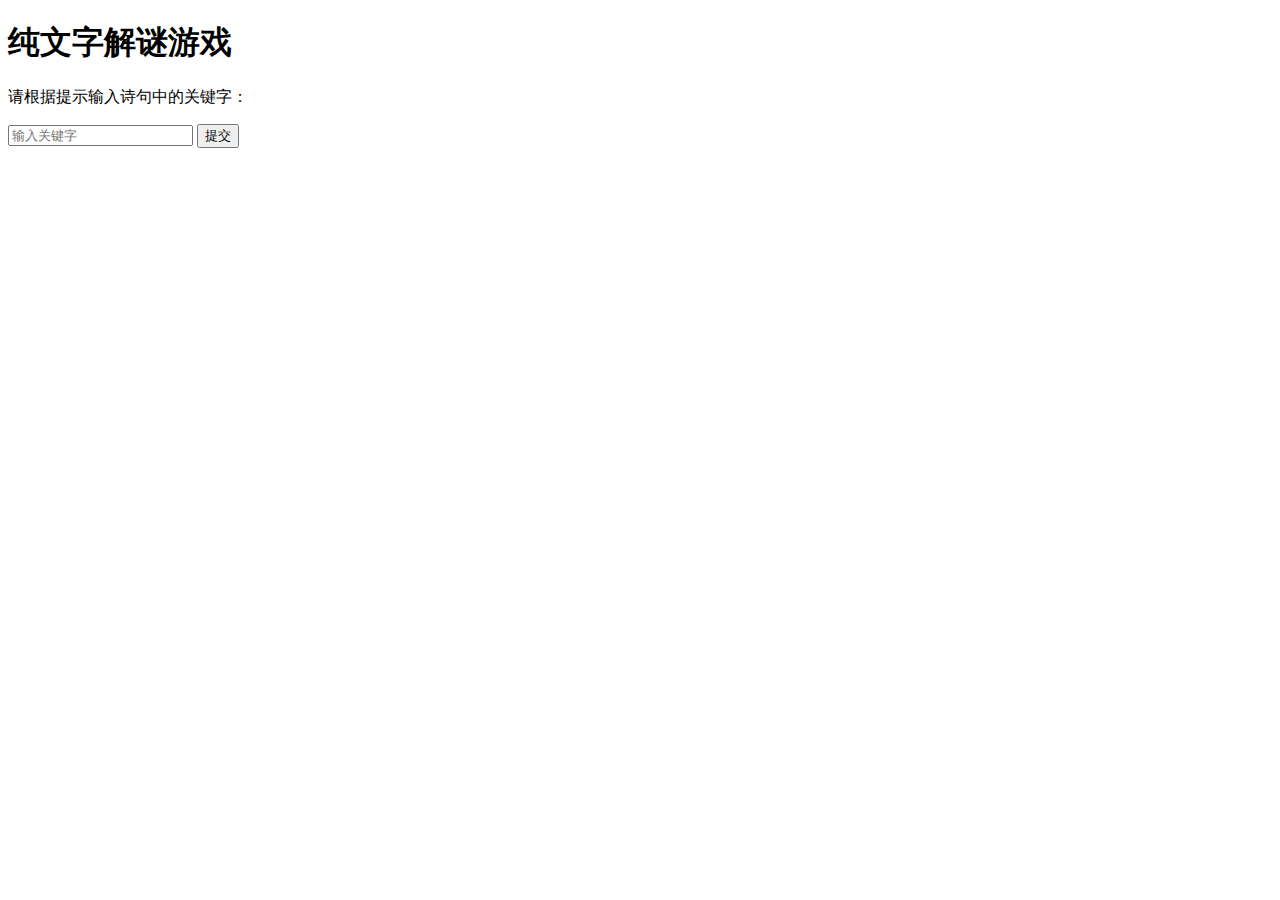
==== index.html @ 5e60859a "Update index.html" ====
<!DOCTYPE html>
<html lang="en">
<head>
    <meta charset="UTF-8">
    <meta name="viewport" content="width=device-width, initial-scale=1.0">
    <title>解谜游戏</title>
    <link rel="stylesheet" href="styles.css">
</head>
<body>
    <div class="container">
        <h1>纯文字解谜游戏</h1>
        <p id="puzzle-text">请根据提示输入诗句中的关键字：</p>
        <input type="text" id="input-text" placeholder="输入关键字">
        <button id="submit-btn">提交</button>
        <p id="hint-text"></p>
    </div>
    <script src="script.js"></script>
</body>
</html>
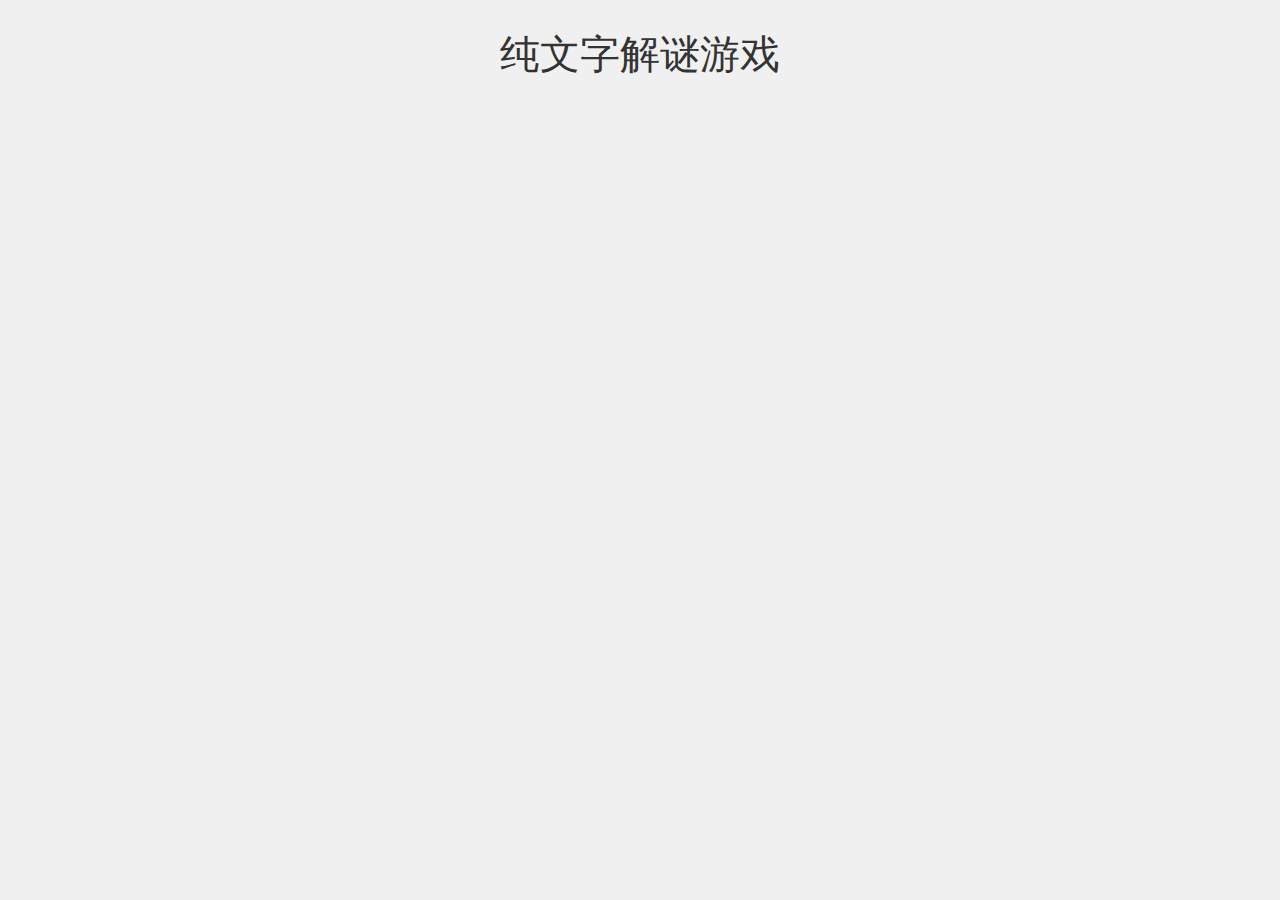
==== commit 6d1cfedc: "Update index.html" ====
--- a/index.html
+++ b/index.html
@@ -1,19 +1,212 @@
 <!DOCTYPE html>
-<html lang="en">
+<html lang="zh">
 <head>
     <meta charset="UTF-8">
     <meta name="viewport" content="width=device-width, initial-scale=1.0">
-    <title>解谜游戏</title>
-    <link rel="stylesheet" href="styles.css">
+    <title>纯文字解谜游戏</title>
+    <style>
+        @import url('https://fonts.googleapis.com/css2?family=Roboto:wght@300;400&display=swap');
+
+        body {
+            font-family: 'Roboto', sans-serif;
+            text-align: center;
+            background-color: #f0f0f0;
+            transition: background-color 1s;
+        }
+        h1 {
+            color: #333;
+            font-weight: 300;
+            font-size: 2.5em;
+            margin-bottom: 30px;
+        }
+        .riddle {
+            opacity: 0;
+            transform: translateY(20px);
+            animation: fadeInUp 1s forwards;
+            background-color: white;
+            border-radius: 5px;
+            padding: 20px;
+            margin: 10px;
+            box-shadow: 0 2px 4px rgba(0, 0, 0, 0.1);
+        }
+        @keyframes fadeInUp {
+            0% {
+                opacity: 0;
+                transform: translateY(20px);
+            }
+            100% {
+                opacity: 1;
+                transform: translateY(0);
+            }
+        }
+        input[type="radio"] {
+            margin: 0 5px;
+        }
+        label {
+            font-size: 1em;
+            color: #333;
+        }
+        button {
+            margin: 10px;
+            padding: 5px 10px;
+            background-color: #4CAF50;
+            color: white;
+            border: none;
+            border-radius: 3px;
+            cursor: pointer;
+            font-family: 'Roboto', sans-serif;
+            transition: background-color 0.3s, transform 0.3s;
+        }
+        button:hover {
+            background-color: #45a049;
+            transform: scale(1.05);
+        }
+        .hint {
+            color: #888;
+            font-size: 0.9em;
+            font-style: italic;
+        }
+    </style>
 </head>
 <body>
-    <div class="container">
-        <h1>纯文字解谜游戏</h1>
-        <p id="puzzle-text">请根据提示输入诗句中的关键字：</p>
-        <input type="text" id="input-text" placeholder="输入关键字">
-        <button id="submit-btn">提交</button>
-        <p id="hint-text"></p>
+    <h1>纯文字解谜游戏</h1>
+    <div id="riddle-container">
+        <div id="riddle-1" class="riddle">
+            <p>谜题1：它是中国的首都，有着悠久的历史和文化。</p>
+            <input type="radio" id="answer-1-1" name="answer-1" value="北京市">
+            <label for="answer-1-1">北京市</label>
+            <input type="radio" id="answer-1-2" name="answer-1" value="上海市">
+            <label for="answer-1-2">上海市</label>
+            <button onclick="checkAnswer(1)">提交答案</button>
+            <p class="hint">提示：它的名字由两个汉字组成。</p>
+        </div>
     </div>
-    <script src="script.js"></script>
+    <script>
+        const riddles = [
+            "北京市",
+            "朝阳区",
+            "天辰东路1号院",
+            "亚洲金融大厦",
+            "D座",
+            "五层",
+            "空中花园"
+        ];
+
+        function checkAnswer(index) {
+            const answerInputs = document.getElementsByName(`answer-${index}`);
+            let answer = "";
+            for (const input of answerInputs) {
+                if (input.checked) {
+                    answer = input.value;
+                    break;
+                }
+            }
+            if (answer === riddles[index - 1]) {
+                if (index === riddles.length) {
+                    alert("恭喜你，已经完成所有谜题！");
+                } else {
+                    document.getElementById(`riddle-${index}`).style.animation = "fadeOutDown 1s forwards";
+                    setTimeout(() => {
+                        document.getElementById(`riddle-${index}`).style.display = "none";
+                        const nextRiddle = document.createElement("div");
+                        nextRiddle.id = `riddle-${index + 1}`;
+                        nextRiddle.className = "riddle";
+                        nextRiddle.innerHTML = `
+                            <p>谜题${index + 1}：${getRiddleText(index)}</p>
+                            ${getAnswerOptions(index + 1)}
+                            <button onclick="checkAnswer(${index + 1})">提交答案</button>
+                            <p class="hint">${getHintText(index)}</p>
+                        `;
+                        document.getElementById("riddle-container").appendChild(nextRiddle);
+                    }, 1000);
+                }
+            } else {
+                alert("答案错误，请重试！");
+            }
+        }
+
+        function getRiddleText(index) {
+            switch (index) {
+                case 1:
+                    return "它是北京市的一个行政区，有着许多现代化的建筑。";
+                case 2:
+                    return "这是一个位于朝阳区的住宅小区，地址中包含了一个方向和一个天体。";
+                case 3:
+                    return "这座大厦位于上述住宅小区附近，名字中包含了一个洲和一个经济术语。";
+                case 4:
+                    return "在这座大厦中，有一个字母代表的建筑部分。";
+                case 5:
+                return "在这个建筑部分中，有一个楼层的名字是一个数字。";
+                case 6:
+                return "在这个楼层上，有一个特殊的区域，它位于空中并且有很多植物。";
+                default:
+                return "";
+                }
+              }
+ function getAnswerOptions(index) {
+        switch (index) {
+            case 2:
+                return `
+                    <input type="radio" id="answer-2-1" name="answer-2" value="朝阳区">
+                    <label for="answer-2-1">朝阳区</label>
+                    <input type="radio" id="answer-2-2" name="answer-2" value="海淀区">
+                    <label for="answer-2-2">海淀区</label>
+                `;
+            case 3:
+                return `
+                    <input type="radio" id="answer-3-1" name="answer-3" value="天辰东路1号院">
+                    <label for="answer-3-1">天辰东路1号院</label>
+                    <input type="radio" id="answer-3-2" name="answer-3" value="天辰西路1号院">
+                    <label for="answer-3-2">天辰西路1号院</label>
+                `;
+            case 4:
+                return `
+                    <input type="radio" id="answer-4-1" name="answer-4" value="亚洲金融大厦">
+                    <label for="answer-4-1">亚洲金融大厦</label>
+                    <input type="radio" id="answer-4-2" name="answer-4" value="欧洲金融大厦">
+                    <label for="answer-4-2">欧洲金融大厦</label>
+                `;
+            case 5:
+                return `
+                    <input type="radio" id="answer-5-1" name="answer-5" value="A座">
+                    <label for="answer-5-1">A座</label>
+                    <input type="radio" id="answer-5-2" name="answer-5" value="D座">
+                    <label for="answer-5-2">D座</label>
+                    ;                 case 6:                     return 
+                    <input type="radio" id="answer-6-1" name="answer-6" value="三层">
+                    <label for="answer-6-1">三层</label>
+                    <input type="radio" id="answer-6-2" name="answer-6" value="五层">
+                    <label for="answer-6-2">五层</label>
+                    ;                 case 7:                     return 
+                    <input type="radio" id="answer-7-1" name="answer-7" value="空中花园">
+                    <label for="answer-7-1">空中花园</label>
+                    <input type="radio" id="answer-7-2" name="answer-7" value="地下花园">
+                    <label for="answer-7-2">地下花园</label>
+                    `;
+                    default:
+                    return "";
+                    }
+                  }
+        
+        function getHintText(index) {
+        switch (index) {
+            case 1:
+                return "提示：它的名字由两个汉字组成。";
+            case 2:
+                return "提示：它的名字由两个汉字组成。";
+            case 3:
+                return "提示：它的名字由五个汉字组成。";
+            case 4:
+                return "提示：它的名字由一个大写字母表示。";
+            case 5:
+                return "提示：这个数字是一个奇数。";
+            case 6:
+                return "提示：这个区域的名字由四个汉字组成。";
+            default:
+                return "";
+        }
+    }
+</script>
 </body>
 </html>
+
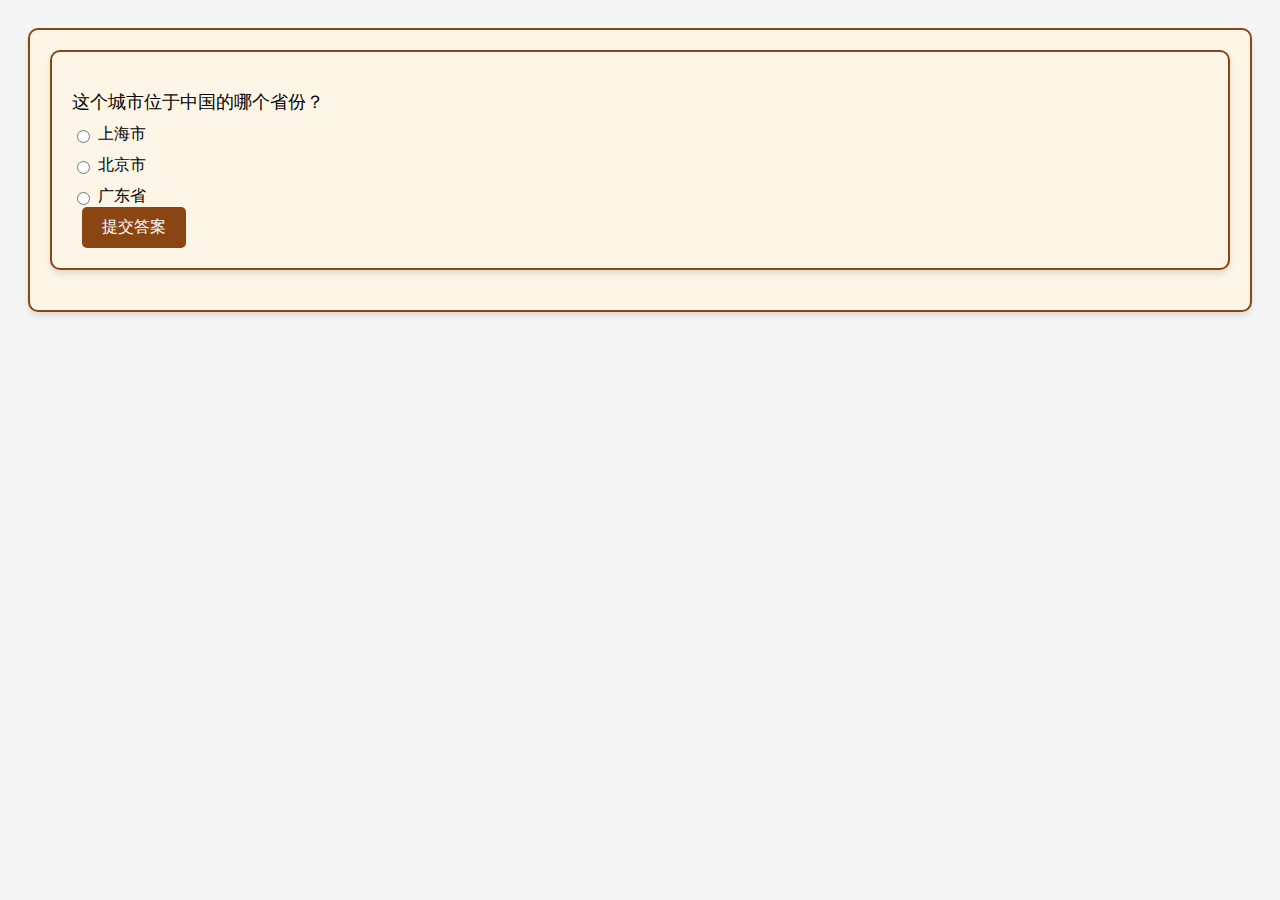
==== commit 9ee998ff: "Update index.html" ====
--- a/index.html
+++ b/index.html
@@ -3,210 +3,209 @@
 <head>
     <meta charset="UTF-8">
     <meta name="viewport" content="width=device-width, initial-scale=1.0">
-    <title>纯文字解谜游戏</title>
+    <title>文艺版问答</title>
     <style>
-        @import url('https://fonts.googleapis.com/css2?family=Roboto:wght@300;400&display=swap');
-
-        body {
-            font-family: 'Roboto', sans-serif;
-            text-align: center;
-            background-color: #f0f0f0;
-            transition: background-color 1s;
-        }
-        h1 {
-            color: #333;
-            font-weight: 300;
-            font-size: 2.5em;
-            margin-bottom: 30px;
-        }
-        .riddle {
-            opacity: 0;
-            transform: translateY(20px);
-            animation: fadeInUp 1s forwards;
-            background-color: white;
-            border-radius: 5px;
-            padding: 20px;
-            margin: 10px;
-            box-shadow: 0 2px 4px rgba(0, 0, 0, 0.1);
-        }
-        @keyframes fadeInUp {
+        @keyframes blink {
             0% {
                 opacity: 0;
-                transform: translateY(20px);
+            }
+            50% {
+                opacity: 1;
             }
             100% {
-                opacity: 1;
-                transform: translateY(0);
-            }
-        }
+                opacity: 0;
+            }
+        }
+
+        body {
+            font-family: '楷体', serif;
+            background-color: #f5f5f5;
+            padding: 20px;
+        }
+
+        .riddle-container {
+            border: 2px solid #8b4513;
+            background-color: #fdf5e6;
+            padding: 20px;
+            margin-bottom: 20px;
+            border-radius: 10px;
+            box-shadow: 0 4px 6px rgba(0, 0, 0, 0.1);
+        }
+
+        .riddle {
+            font-size: 18px;
+            margin-bottom: 10px;
+        }
+
+        .options {
+            display: flex;
+            flex-direction: column;
+            gap: 10px;
+        }
+
+        .option {
+            display: flex;
+            align-items: center;
+            gap: 5px;
+        }
+
         input[type="radio"] {
-            margin: 0 5px;
-        }
-        label {
-            font-size: 1em;
-            color: #333;
-        }
+            cursor: pointer;
+        }
+
         button {
-            margin: 10px;
-            padding: 5px 10px;
-            background-color: #4CAF50;
+            background-color: #8b4513;
             color: white;
             border: none;
-            border-radius: 3px;
+            padding: 10px 20px;
+            font-size: 16px;
             cursor: pointer;
-            font-family: 'Roboto', sans-serif;
-            transition: background-color 0.3s, transform 0.3s;
-        }
+            border-radius: 5px;
+            margin-left: 10px;
+        }
+
         button:hover {
-            background-color: #45a049;
-            transform: scale(1.05);
-        }
+            background-color: #a0522d;
+        }
+
         .hint {
-            color: #888;
-            font-size: 0.9em;
-            font-style: italic;
+            font-size: 14px;
+            color: #8b4513;
+            margin-top: 5px;
+        }
+
+        .letter-border {
+            border: 2px solid #8b4513;
+            padding: 20px;
+            background-color: #fdf5e6;
+            border-radius: 10px;
+            box-shadow: 0 4px 6px rgba(0, 0, 0, 0.1);
+            margin-bottom: 20px;
+        }
+
+        #typewriter {
+            font-family: 'Courier New', monospace;
+            font-size: 18px;
+            white-space: pre;
+            overflow: hidden;
+            display: none;
+        }
+
+        #cursor {
+            animation: blink 1s infinite;
+        }
+
+        #jumping-person {
+            display: none;
+            font-size: 24px;
+            animation: jump 1s infinite;
+        }
+
+        @keyframes jump {
+            0%, 100% {
+                transform: translateY(0);
+            }
+            50% {
+                transform: translateY(-10px);
+            }
         }
     </style>
 </head>
 <body>
-    <h1>纯文字解谜游戏</h1>
-    <div id="riddle-container">
-        <div id="riddle-1" class="riddle">
-            <p>谜题1：它是中国的首都，有着悠久的历史和文化。</p>
-            <input type="radio" id="answer-1-1" name="answer-1" value="北京市">
-            <label for="answer-1-1">北京市</label>
-            <input type="radio" id="answer-1-2" name="answer-1" value="上海市">
-            <label for="answer-1-2">上海市</label>
-            <button onclick="checkAnswer(1)">提交答案</button>
-            <p class="hint">提示：它的名字由两个汉字组成。</p>
-        </div>
+    <div class="letter-border">
+        <div id="riddles"></div>
     </div>
+    <div id="typewriter">
+        <span id="text"></span><span id="cursor">|</span>
+    </div>
+    <div id="jumping-person">🏃</div>
+
     <script>
-        const riddles = [
-            "北京市",
-            "朝阳区",
-            "天辰东路1号院",
-            "亚洲金融大厦",
-            "D座",
-            "五层",
-            "空中花园"
+        let riddles = [
+            {
+                question: "这个城市位于中国的哪个省份？",
+                options: ["上海市", "北京市", "广东省"],
+                answer: "北京市"
+            },
+            {
+                question: "这个城市的哪个区是科技产业的中心？",
+                options: ["朝阳区", "海淀区", "东城区"],
+                answer: "海淀区"
+            },
+            {
+                question: "这个区有一个著名的科技园区，它的名字是什么？",
+                options: ["中关村科技园区", "北京经济技术开发区", "北京科技园"],
+                answer: "中关村科技园区"
+            },
+            {
+                question: "在这个科技园区中，有一个大楼的名字是由一个字母代表的建筑部分。",
+                options: ["A座", "B座", "C座"],
+                answer: "A座"
+            },
+            {
+                question: "在这个建筑部分中，有一个楼层的名字是一个数字。",
+                options: ["一层", "二层", "三层"],
+                answer: "三层"
+            },
+            {
+                question: "在这个楼层上，有一个特殊的区域，它位于空中并且有很多植物。",
+                options: ["空中花园", "空中走廊", "空中休息室"],
+                answer: "空中花园"
+            }
         ];
-
-        function checkAnswer(index) {
-            const answerInputs = document.getElementsByName(`answer-${index}`);
-            let answer = "";
-            for (const input of answerInputs) {
-                if (input.checked) {
-                    answer = input.value;
-                    break;
+        let currentRiddleIndex = 0;
+        function showRiddle(index) {
+        let riddleElement = document.createElement("div");
+        riddleElement.className = "riddle-container";
+        riddleElement.innerHTML = `
+            <p class="riddle">${riddles[index].question}</p>
+            <div class="options">
+                ${riddles[index].options.map((option, i) => `
+                    <label class="option">
+                        <input type="radio" name="option" value="${option}">
+                        ${option}
+                    </label>
+                `).join('')}
+            </div>
+            <button onclick="submitAnswer(${index})">提交答案</button>
+        `;
+        document.getElementById("riddles").appendChild(riddleElement);
+    }
+
+    function submitAnswer(index) {
+        let selectedOption = document.querySelector(`input[name="option"]:checked`);
+        if (selectedOption && selectedOption.value === riddles[index].answer) {
+            if (index === riddles.length - 1) {
+                document.getElementById("riddles").innerHTML = "<p>恭喜你，你已经回答了所有问题！</p>";
+                document.getElementById("typewriter").style.display = "block";
+                document.getElementById("jumping-person").style.display = "inline";
+                typeText("恭喜你完成了所有的问题，你真的很棒！🎉");
+                } else {
+                document.getElementById("riddles").innerHTML = "";
+                currentRiddleIndex++;
+                showRiddle(currentRiddleIndex);
                 }
-            }
-            if (answer === riddles[index - 1]) {
-                if (index === riddles.length) {
-                    alert("恭喜你，已经完成所有谜题！");
                 } else {
-                    document.getElementById(`riddle-${index}`).style.animation = "fadeOutDown 1s forwards";
-                    setTimeout(() => {
-                        document.getElementById(`riddle-${index}`).style.display = "none";
-                        const nextRiddle = document.createElement("div");
-                        nextRiddle.id = `riddle-${index + 1}`;
-                        nextRiddle.className = "riddle";
-                        nextRiddle.innerHTML = `
-                            <p>谜题${index + 1}：${getRiddleText(index)}</p>
-                            ${getAnswerOptions(index + 1)}
-                            <button onclick="checkAnswer(${index + 1})">提交答案</button>
-                            <p class="hint">${getHintText(index)}</p>
-                        `;
-                        document.getElementById("riddle-container").appendChild(nextRiddle);
-                    }, 1000);
+                let hintElement = document.createElement("p");
+                hintElement.className = "hint";
+                hintElement.textContent = "答案不正确，请再试一次。";
+                document.querySelector(".riddle-container").appendChild(hintElement);
                 }
-            } else {
-                alert("答案错误，请重试！");
-            }
-        }
-
-        function getRiddleText(index) {
-            switch (index) {
-                case 1:
-                    return "它是北京市的一个行政区，有着许多现代化的建筑。";
-                case 2:
-                    return "这是一个位于朝阳区的住宅小区，地址中包含了一个方向和一个天体。";
-                case 3:
-                    return "这座大厦位于上述住宅小区附近，名字中包含了一个洲和一个经济术语。";
-                case 4:
-                    return "在这座大厦中，有一个字母代表的建筑部分。";
-                case 5:
-                return "在这个建筑部分中，有一个楼层的名字是一个数字。";
-                case 6:
-                return "在这个楼层上，有一个特殊的区域，它位于空中并且有很多植物。";
-                default:
-                return "";
-                }
-              }
- function getAnswerOptions(index) {
-        switch (index) {
-            case 2:
-                return `
-                    <input type="radio" id="answer-2-1" name="answer-2" value="朝阳区">
-                    <label for="answer-2-1">朝阳区</label>
-                    <input type="radio" id="answer-2-2" name="answer-2" value="海淀区">
-                    <label for="answer-2-2">海淀区</label>
-                `;
-            case 3:
-                return `
-                    <input type="radio" id="answer-3-1" name="answer-3" value="天辰东路1号院">
-                    <label for="answer-3-1">天辰东路1号院</label>
-                    <input type="radio" id="answer-3-2" name="answer-3" value="天辰西路1号院">
-                    <label for="answer-3-2">天辰西路1号院</label>
-                `;
-            case 4:
-                return `
-                    <input type="radio" id="answer-4-1" name="answer-4" value="亚洲金融大厦">
-                    <label for="answer-4-1">亚洲金融大厦</label>
-                    <input type="radio" id="answer-4-2" name="answer-4" value="欧洲金融大厦">
-                    <label for="answer-4-2">欧洲金融大厦</label>
-                `;
-            case 5:
-                return `
-                    <input type="radio" id="answer-5-1" name="answer-5" value="A座">
-                    <label for="answer-5-1">A座</label>
-                    <input type="radio" id="answer-5-2" name="answer-5" value="D座">
-                    <label for="answer-5-2">D座</label>
-                    ;                 case 6:                     return 
-                    <input type="radio" id="answer-6-1" name="answer-6" value="三层">
-                    <label for="answer-6-1">三层</label>
-                    <input type="radio" id="answer-6-2" name="answer-6" value="五层">
-                    <label for="answer-6-2">五层</label>
-                    ;                 case 7:                     return 
-                    <input type="radio" id="answer-7-1" name="answer-7" value="空中花园">
-                    <label for="answer-7-1">空中花园</label>
-                    <input type="radio" id="answer-7-2" name="answer-7" value="地下花园">
-                    <label for="answer-7-2">地下花园</label>
-                    `;
-                    default:
-                    return "";
-                    }
-                  }
-        
-        function getHintText(index) {
-        switch (index) {
-            case 1:
-                return "提示：它的名字由两个汉字组成。";
-            case 2:
-                return "提示：它的名字由两个汉字组成。";
-            case 3:
-                return "提示：它的名字由五个汉字组成。";
-            case 4:
-                return "提示：它的名字由一个大写字母表示。";
-            case 5:
-                return "提示：这个数字是一个奇数。";
-            case 6:
-                return "提示：这个区域的名字由四个汉字组成。";
-            default:
-                return "";
-        }
     }
-</script>
+        function typeText(text) {
+     let typewriter = document.getElementById("text");
+     let i = 0;
+     let interval = setInterval(() => {
+         if (i < text.length) {
+             typewriter.textContent += text[i];
+             i++;
+         } else {
+             clearInterval(interval);
+         }
+     }, 100);
+ }
+
+ showRiddle(currentRiddleIndex);
+ </script>
 </body>
 </html>
-
